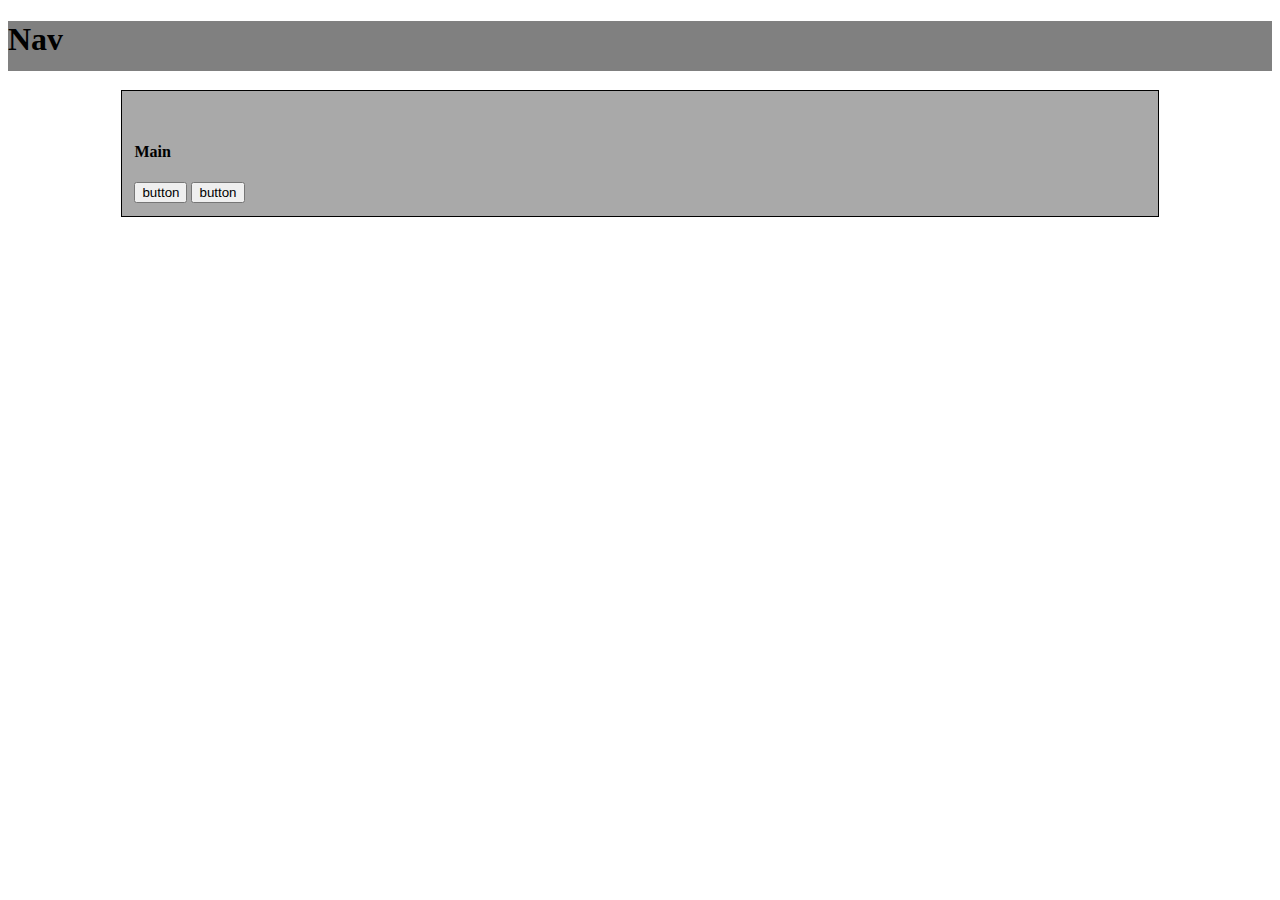
==== projects.html @ 197a84dc "initial commit" ====
<!DOCTYPE html>
<html lang="en">
<head>
    <meta charset="UTF-8">
    <meta name="viewport" content="width=device-width, initial-scale=1.0">
    <title>Projects</title>
    <link rel="stylesheet" href="main.css">
</head>
<body>
    <header class='header'>
        <nav class='navbar'>
            <span id='headName'>
                <h1>Nav</h1>
            </span>    
            <span id='burger'>
                
            </span>
            <span>

            </span> 
        </nav>
    </header>
    
    <main>
    <h3 ></h3>
    <section class='proj-template'>
        <div class='proj-img'>
            <img src="" >
        </div>
        <h4>Main</h4>
        <p>
        </p>
        <div>
            <button>button</button>
            <button>button</button>
        </div>


    </section>




</main>
    
</body>
</html>
---- main.css ----
.navbar {
    background-color: grey;
    height: 50px;
}
.main{
    height: 250px;
    background-color: lightgrey;
}

.navLinks{
    display: none;
    
}



.proj-title{
    text-align: center;
}

.proj-screenshot {
    width: 70%;
    height: auto;
}
.proj-template {
    width: 80%;
    border: 1px solid black;
    padding: 1%;
    margin: 0 auto;
    background-color: darkgray;

}
.proj-img{
    text-align: center;
}

.techIcon{
    width: 2%;
    height: auto;
}




@media only screen and (min-width: 600px) {

    .navLinks{
        list-style-type: none;
        display: flex;
        justify-content: flex-end;
        
    }  
    #burger{
        display: none;

    }  
    
  }
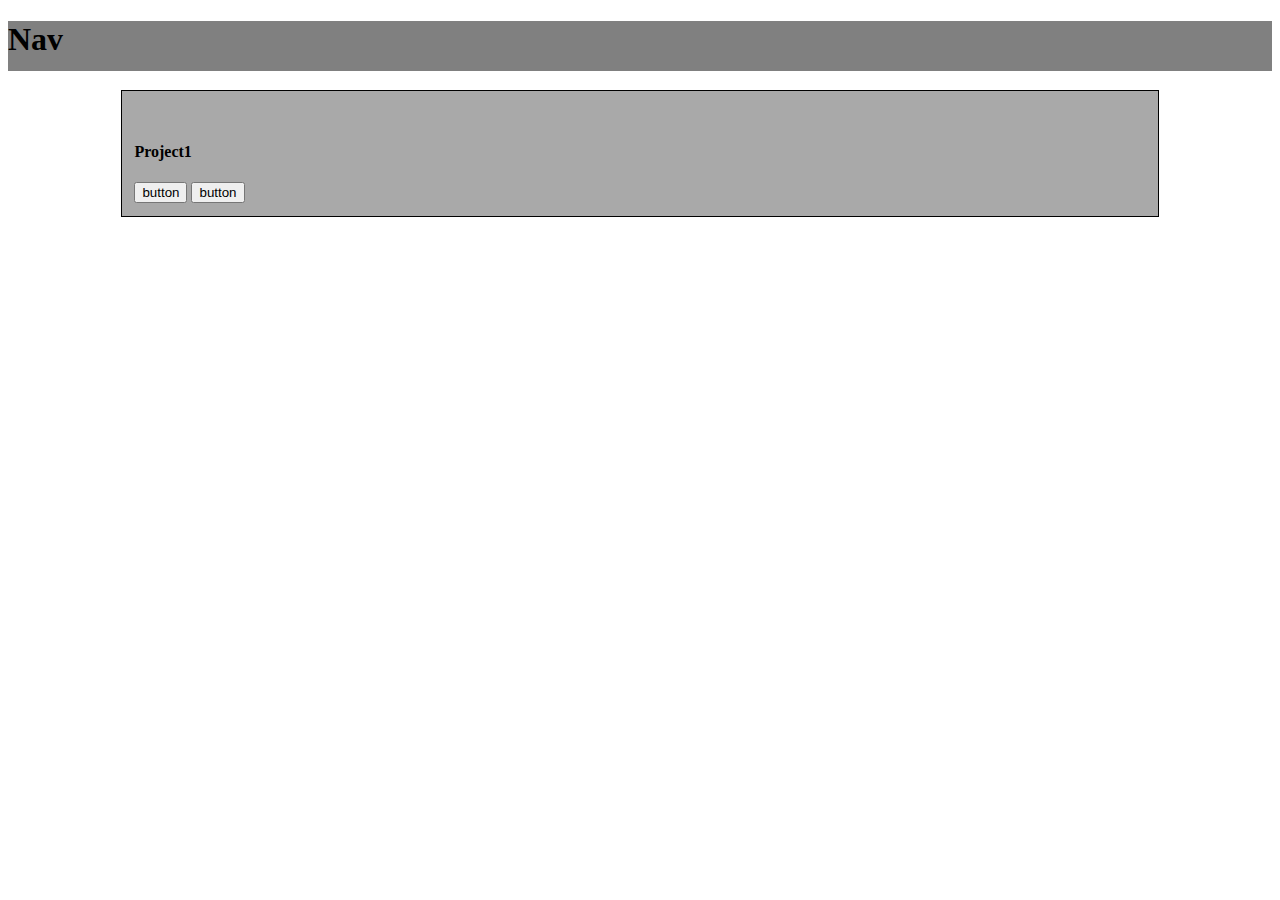
==== commit 0c24c22d: "Update projects.html" ====
--- a/projects.html
+++ b/projects.html
@@ -27,7 +27,7 @@
         <div class='proj-img'>
             <img src="" >
         </div>
-        <h4>Main</h4>
+        <h4>Project1</h4>
         <p>
         </p>
         <div>
@@ -44,4 +44,4 @@
 </main>
     
 </body>
-</html>+</html>
